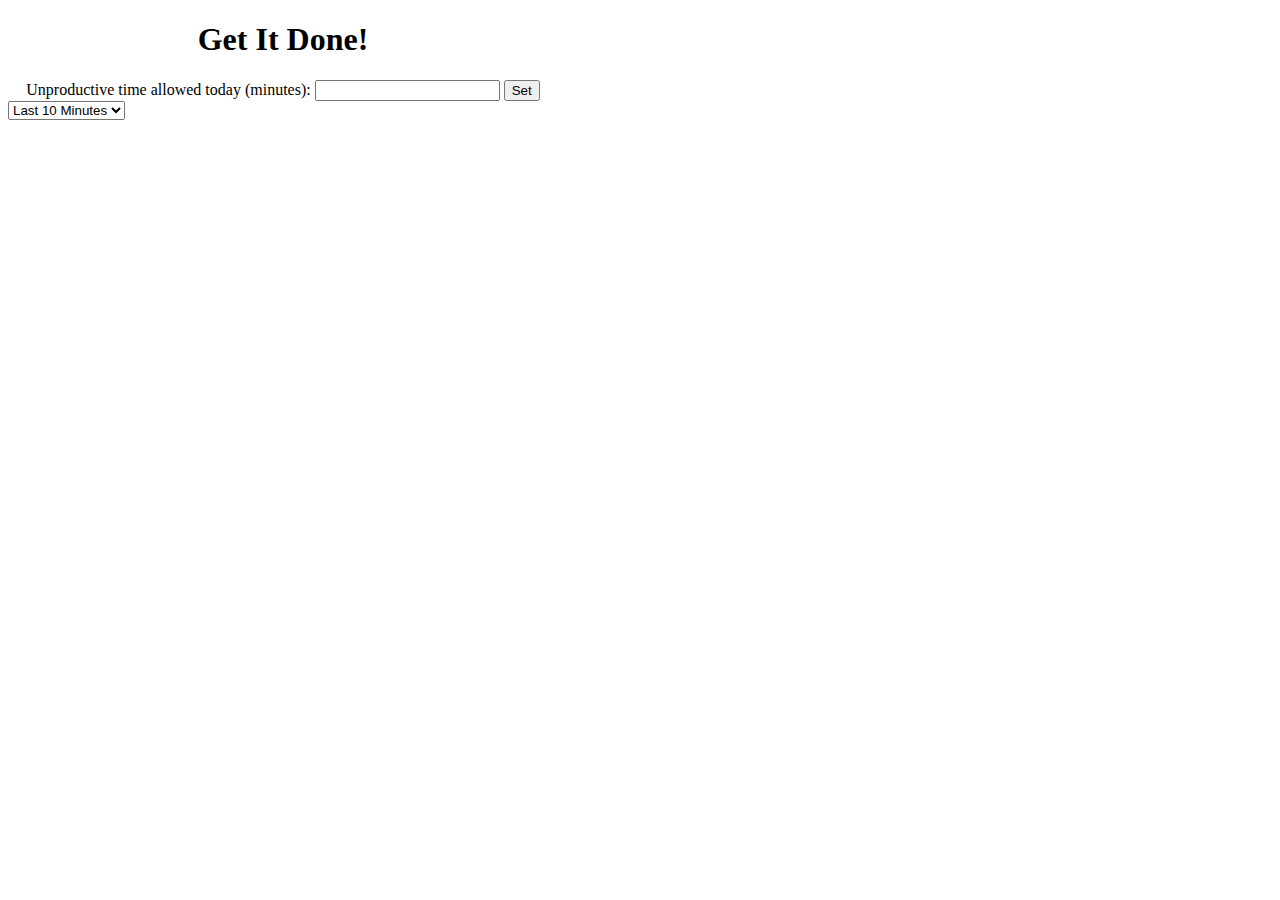
==== popup.html @ 4dec8895 "Add margin 20 bottom" ====
<!DOCTYPE html>
<link rel="stylesheet" type="text/css" href="style/popup.css">
<link rel="stylesheet" type="text/css" href="libs/bootstrap.min.css">
<body>

    <h1 id="title">Get It Done!</h1>
    <form id="settings">
  	Unproductive time allowed today (minutes):
  	<input type="number" id="duration"></input>
  	<button type="submit" class = "btn btn-secondary">Set</button>
    </form>
  <script src="libs/jquery.js"></script>
  <script src="popup.js"></script>
  <select id='span-select'>
    <option value="10">Last 10 Minutes</option>
    <option value="60">Last Hour</option>
    <option value="1440">Last Day</option>
    <option value="10080">Last Week</option>
    <option value="40320">Last Month</option>
  </select>
  </div>
<div id="chart-div" class="col-md-5">
  <canvas id="website-chart"></canvas>
</div>
</div>
<script src="libs/Chart.min.js"></script>
<script src="website_percentage.js"></script>
</body>
</html>
---- style/popup.css ----
body{
   width:550px;
   height:500px;
}
#title {
	text-align: center;
}
#chart-div{
  text-align: center; 
  width:550;
  height:500;
}

#duration {
  text-align: center;
}

.pie-legend{
  list-style-type: none;
}

#settings{
  text-align: center;
}

#dropdown {
    text-align: center;
    margin-bottom: 10px;
}

.margin20 {
    margin: 20px;
}
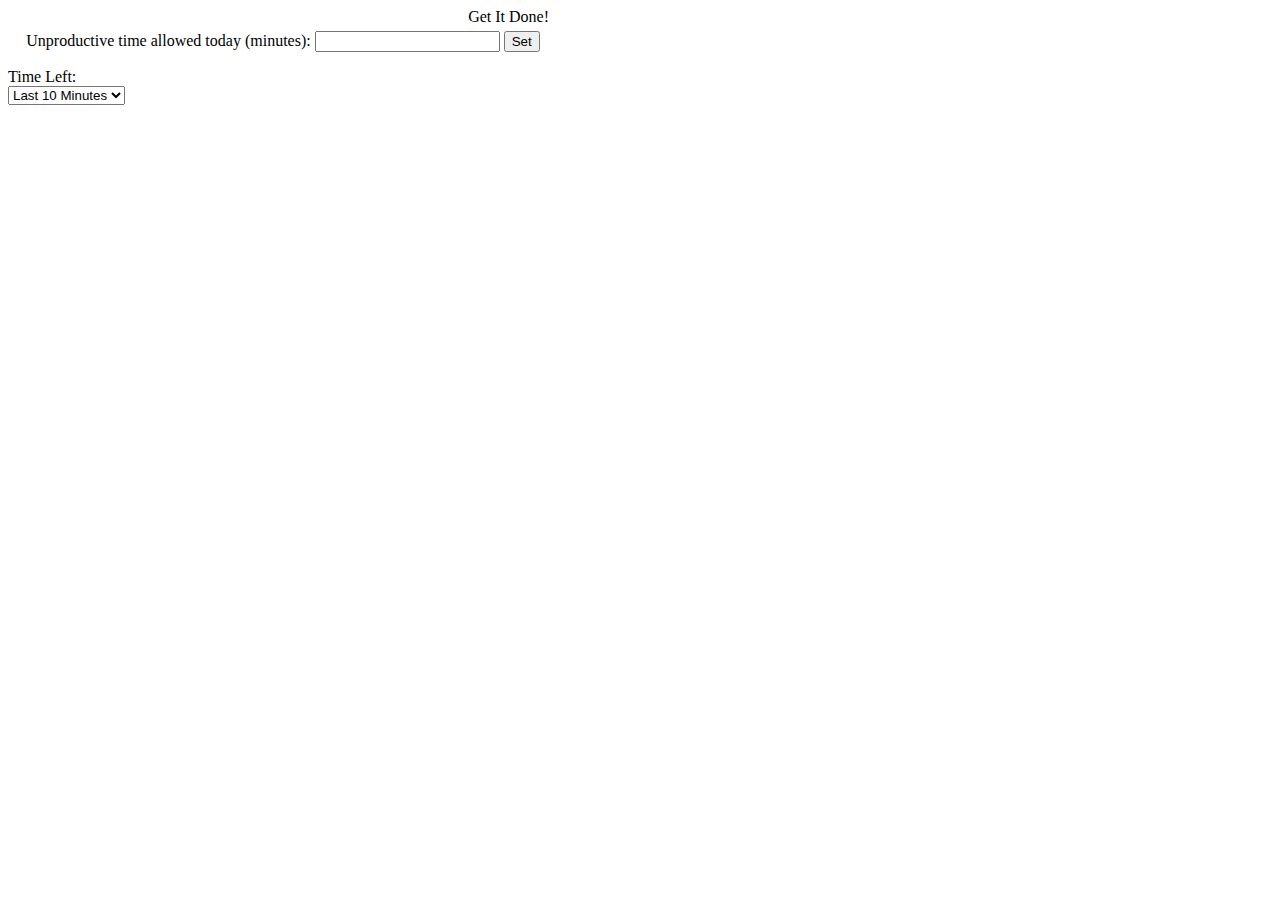
==== commit f198d392: "Resize "Get it Done!"" ====
--- a/popup.html
+++ b/popup.html
@@ -1,27 +1,27 @@
-<!DOCTYPE html>
+<html>
 <link rel="stylesheet" type="text/css" href="style/popup.css">
 <link rel="stylesheet" type="text/css" href="libs/bootstrap.min.css">
 <body>
-
-    <h1 id="title">Get It Done!</h1>
-    <form id="settings">
-  	Unproductive time allowed today (minutes):
-  	<input type="number" id="duration"></input>
-  	<button type="submit" class = "btn btn-secondary">Set</button>
-    </form>
-  <script src="libs/jquery.js"></script>
-  <script src="popup.js"></script>
-  <select id='span-select'>
+<p id="title">Get It Done!&nbsp;</p>
+<form id="settings">
+    Unproductive time allowed today (minutes):
+    <input type="number" id="duration"></input>
+    <button type="submit" class="btn btn-secondary">Set</button>
+</form>
+Time Left:
+<div id="remaining"></div>
+<script src="libs/jquery.js"></script>
+<script src="popup.js"></script>
+<select id='span-select'>
     <option value="10">Last 10 Minutes</option>
     <option value="60">Last Hour</option>
     <option value="1440">Last Day</option>
     <option value="10080">Last Week</option>
     <option value="40320">Last Month</option>
-  </select>
-  </div>
+</select>
+
 <div id="chart-div" class="col-md-5">
-  <canvas id="website-chart"></canvas>
-</div>
+    <canvas id="website-chart"></canvas>
 </div>
 <script src="libs/Chart.min.js"></script>
 <script src="website_percentage.js"></script>
--- a/style/popup.css
+++ b/style/popup.css
@@ -3,7 +3,8 @@
    height:500px;
 }
 #title {
-	text-align: center;
+    margin: 5px;
+    text-align: right;
 }
 #chart-div{
   text-align: center; 
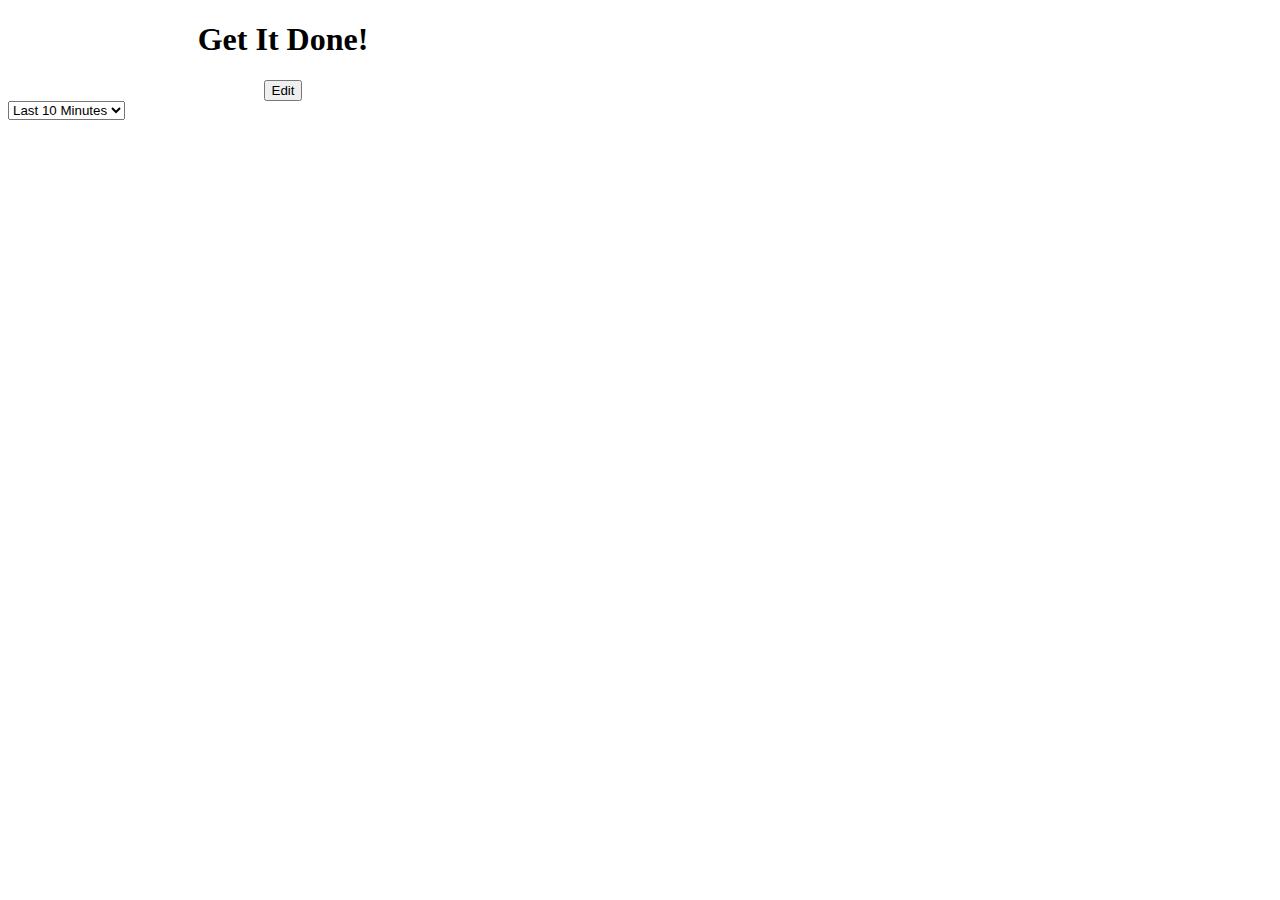
==== commit ffe7861d: "Modify CSS for better UX" ====
--- a/popup.html
+++ b/popup.html
@@ -1,27 +1,33 @@
-<html>
+<!DOCTYPE html>
 <link rel="stylesheet" type="text/css" href="style/popup.css">
 <link rel="stylesheet" type="text/css" href="libs/bootstrap.min.css">
 <body>
-<p id="title">Get It Done!&nbsp;</p>
-<form id="settings">
-    Unproductive time allowed today (minutes):
-    <input type="number" id="duration"></input>
-    <button type="submit" class="btn btn-secondary">Set</button>
-</form>
-Time Left:
-<div id="remaining"></div>
-<script src="libs/jquery.js"></script>
-<script src="popup.js"></script>
-<select id='span-select'>
+
+    <h1 id="title">Get It Done!</h1>
+    <div id="editTime">
+      <form id="settings">
+    	Unproductive time allowed today (minutes):
+    	<input type="number" id="duration"></input>
+    	<button type="submit" class = "btn btn-secondary">Set</button>
+      </form>
+    </div>
+    <div id="timeRemain">
+      <div id="remaining"></div>
+      <div id="editButton"><button type="button" class = "btn btn-secondary">Edit</button></div>
+    </div>
+  <script src="libs/jquery.js"></script>
+  <script src="popup.js"></script>
+  <select id='span-select'>
     <option value="10">Last 10 Minutes</option>
     <option value="60">Last Hour</option>
     <option value="1440">Last Day</option>
     <option value="10080">Last Week</option>
     <option value="40320">Last Month</option>
-</select>
-
+  </select>
+  </div>
 <div id="chart-div" class="col-md-5">
-    <canvas id="website-chart"></canvas>
+  <canvas id="website-chart"></canvas>
+</div>
 </div>
 <script src="libs/Chart.min.js"></script>
 <script src="website_percentage.js"></script>
--- a/style/popup.css
+++ b/style/popup.css
@@ -3,8 +3,7 @@
    height:500px;
 }
 #title {
-    margin: 5px;
-    text-align: right;
+	text-align: center;
 }
 #chart-div{
   text-align: center; 
@@ -32,3 +31,20 @@
 .margin20 {
     margin: 20px;
 }
+
+#remaining{
+  display: inline;
+}
+
+#editTime{
+  display:none;
+}
+
+#editButton{
+  display:inline;
+}
+
+#timeRemain{
+  /*display:inline;*/
+  text-align:center;
+}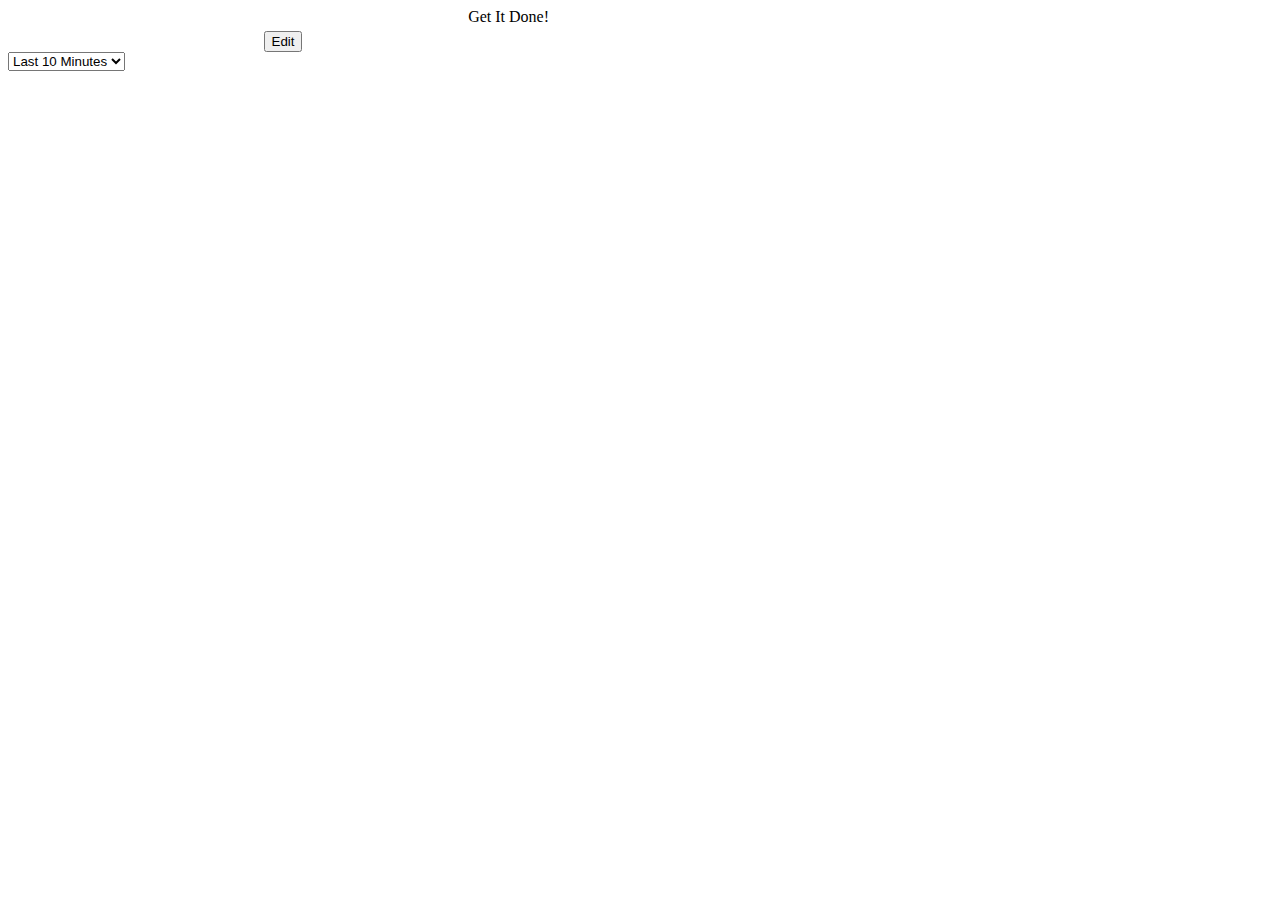
==== commit 947376dc: "Merge branch 'master' of https://github.com/Hackathon2016SP/GetItDone" ====
--- a/popup.html
+++ b/popup.html
@@ -1,9 +1,8 @@
-<!DOCTYPE html>
+<html>
 <link rel="stylesheet" type="text/css" href="style/popup.css">
 <link rel="stylesheet" type="text/css" href="libs/bootstrap.min.css">
 <body>
-
-    <h1 id="title">Get It Done!</h1>
+    <p id="title">Get It Done!&nbsp;</p>
     <div id="editTime">
       <form id="settings">
     	Unproductive time allowed today (minutes):
@@ -23,11 +22,10 @@
     <option value="1440">Last Day</option>
     <option value="10080">Last Week</option>
     <option value="40320">Last Month</option>
-  </select>
-  </div>
+</select>
+
 <div id="chart-div" class="col-md-5">
-  <canvas id="website-chart"></canvas>
-</div>
+    <canvas id="website-chart"></canvas>
 </div>
 <script src="libs/Chart.min.js"></script>
 <script src="website_percentage.js"></script>
--- a/style/popup.css
+++ b/style/popup.css
@@ -3,7 +3,8 @@
    height:500px;
 }
 #title {
-	text-align: center;
+    margin: 5px;
+    text-align: right;
 }
 #chart-div{
   text-align: center; 
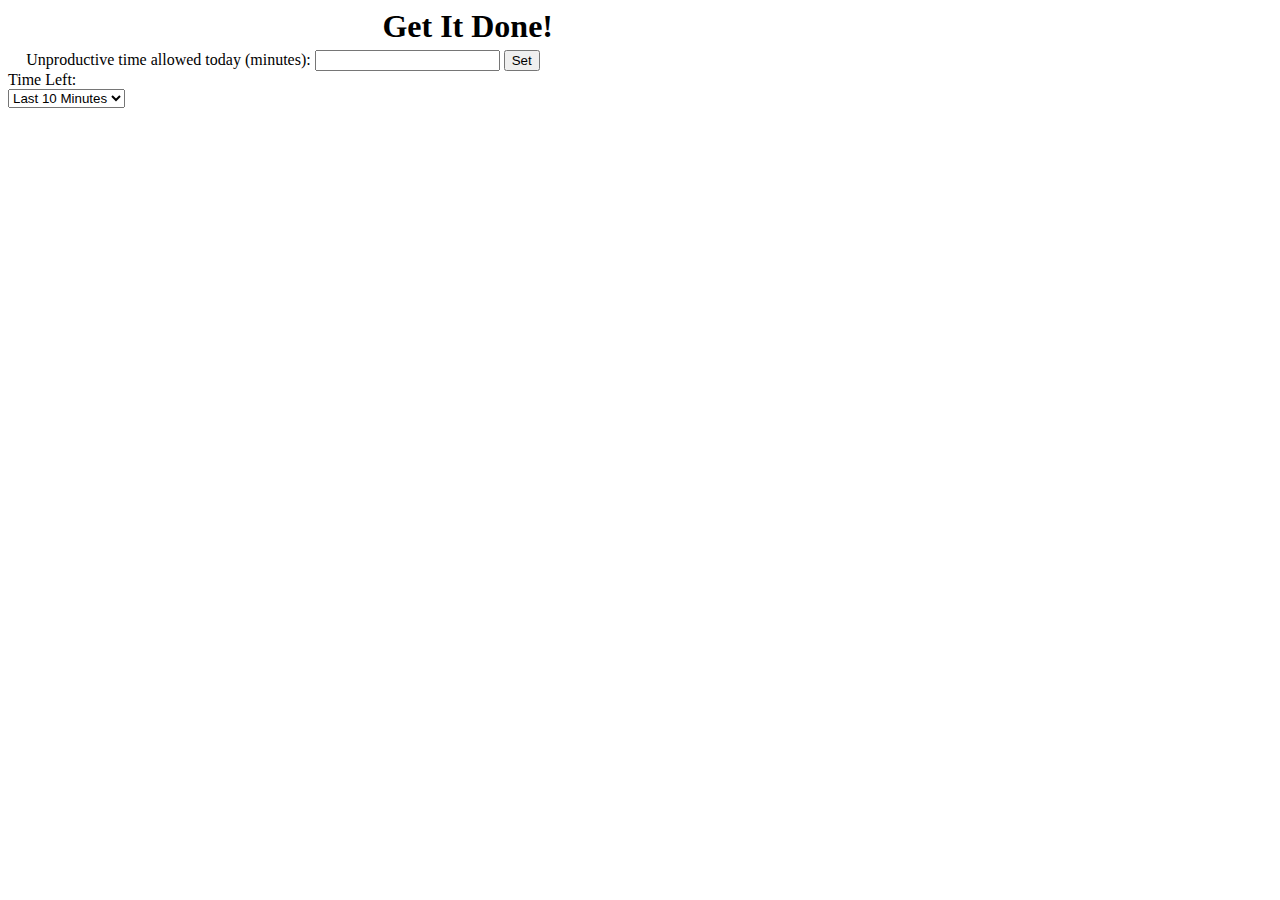
==== commit 12f9e143: "Add annoying audio" ====
--- a/popup.html
+++ b/popup.html
@@ -1,19 +1,15 @@
-<html>
+<!DOCTYPE html>
 <link rel="stylesheet" type="text/css" href="style/popup.css">
 <link rel="stylesheet" type="text/css" href="libs/bootstrap.min.css">
 <body>
-    <p id="title">Get It Done!&nbsp;</p>
-    <div id="editTime">
-      <form id="settings">
-    	Unproductive time allowed today (minutes):
-    	<input type="number" id="duration"></input>
-    	<button type="submit" class = "btn btn-secondary">Set</button>
-      </form>
-    </div>
-    <div id="timeRemain">
-      <div id="remaining"></div>
-      <div id="editButton"><button type="button" class = "btn btn-secondary">Edit</button></div>
-    </div>
+
+    <h1 id="title">Get It Done!</h1>
+    <form id="settings">
+  	Unproductive time allowed today (minutes):
+  	<input type="number" id="duration"></input>
+  	<button type="submit" class = "btn btn-secondary">Set</button>
+    </form>
+    <div class="text-center">Time Left: <div id="remaining"></div></div>
   <script src="libs/jquery.js"></script>
   <script src="popup.js"></script>
   <select id='span-select'>
@@ -22,10 +18,10 @@
     <option value="1440">Last Day</option>
     <option value="10080">Last Week</option>
     <option value="40320">Last Month</option>
-</select>
-
+  </select>
 <div id="chart-div" class="col-md-5">
-    <canvas id="website-chart"></canvas>
+  <canvas id="website-chart"></canvas>
+</div>
 </div>
 <script src="libs/Chart.min.js"></script>
 <script src="website_percentage.js"></script>
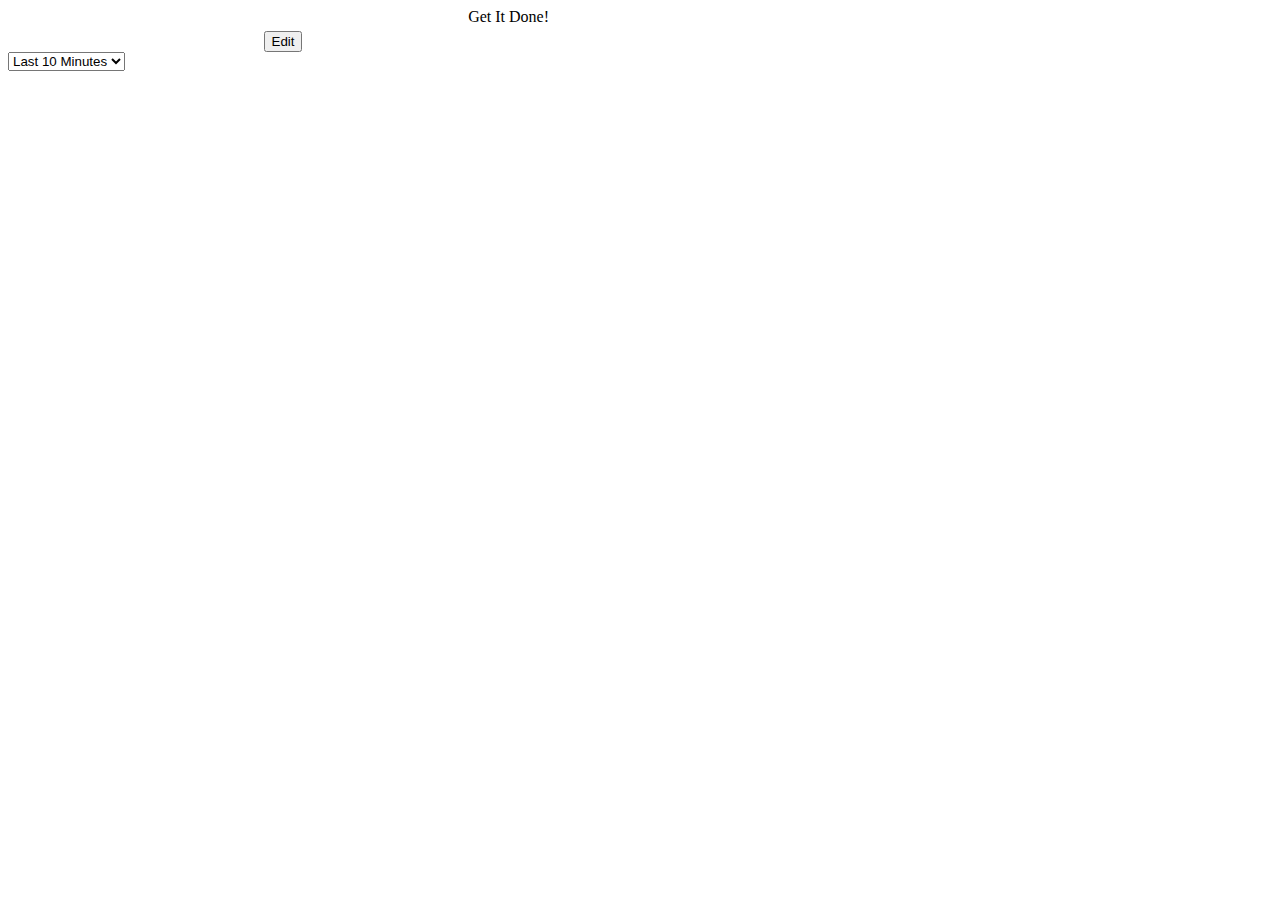
==== commit 36c5019e: "merge" ====
--- a/popup.html
+++ b/popup.html
@@ -1,15 +1,19 @@
-<!DOCTYPE html>
+<html>
 <link rel="stylesheet" type="text/css" href="style/popup.css">
 <link rel="stylesheet" type="text/css" href="libs/bootstrap.min.css">
 <body>
-
-    <h1 id="title">Get It Done!</h1>
-    <form id="settings">
-  	Unproductive time allowed today (minutes):
-  	<input type="number" id="duration"></input>
-  	<button type="submit" class = "btn btn-secondary">Set</button>
-    </form>
-    <div class="text-center">Time Left: <div id="remaining"></div></div>
+    <p id="title">Get It Done!&nbsp;</p>
+    <div id="editTime">
+      <form id="settings">
+    	Unproductive time allowed today (minutes):
+    	<input type="number" id="duration"></input>
+    	<button type="submit" class = "btn btn-secondary">Set</button>
+      </form>
+    </div>
+    <div id="timeRemain">
+      <div id="remaining"></div>
+      <div id="editButton"><button type="button" class = "btn btn-secondary">Edit</button></div>
+    </div>
   <script src="libs/jquery.js"></script>
   <script src="popup.js"></script>
   <select id='span-select'>
@@ -20,8 +24,7 @@
     <option value="40320">Last Month</option>
   </select>
 <div id="chart-div" class="col-md-5">
-  <canvas id="website-chart"></canvas>
-</div>
+    <canvas id="website-chart"></canvas>
 </div>
 <script src="libs/Chart.min.js"></script>
 <script src="website_percentage.js"></script>
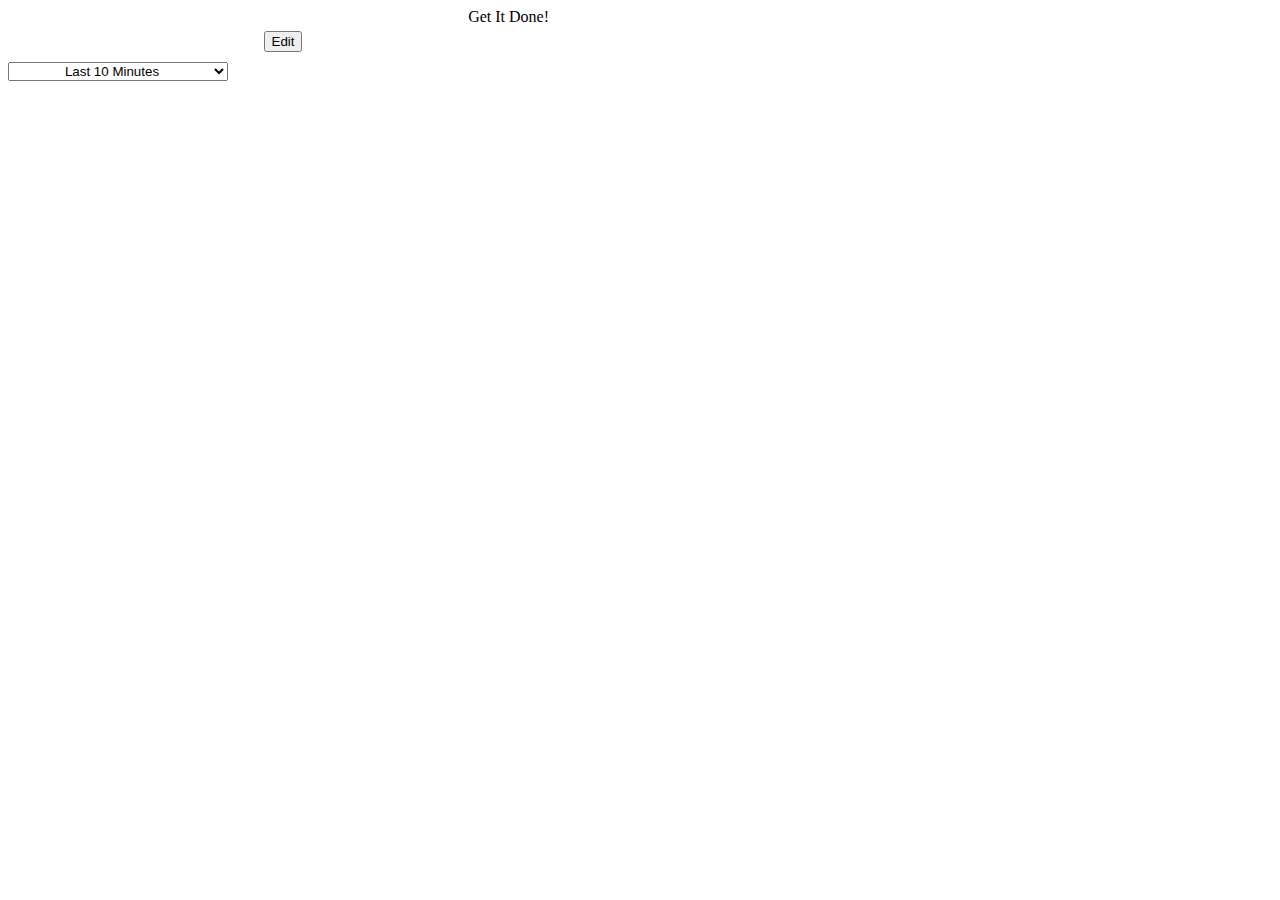
==== commit 72236e4d: "Style adjustments" ====
--- a/popup.html
+++ b/popup.html
@@ -1,32 +1,42 @@
 <html>
-<link rel="stylesheet" type="text/css" href="style/popup.css">
-<link rel="stylesheet" type="text/css" href="libs/bootstrap.min.css">
+<head>
+    <link rel="stylesheet" type="text/css" href="style/popup.css">
+    <link rel="stylesheet" type="text/css" href="libs/bootstrap.min.css">
+    <link rel="stylesheet" type="text/css" href="libs/bootstrap-combobox.css"/>
+    <script src="libs/jquery.js"></script>
+</head>
 <body>
-    <p id="title">Get It Done!&nbsp;</p>
-    <div id="editTime">
-      <form id="settings">
-    	Unproductive time allowed today (minutes):
-    	<input type="number" id="duration"></input>
-    	<button type="submit" class = "btn btn-secondary">Set</button>
-      </form>
+<p id="title">Get It Done!&nbsp;</p>
+
+<div id="editTime">
+    <form id="settings">
+        Unproductive time allowed today (minutes):
+        <input type="number" id="duration"></input>
+        <button type="submit" class="btn btn-default btn-secondary">Set</button>
+    </form>
+</div>
+<div id="timeRemain">
+    <div id="remaining"></div>
+    <div id="editButton">
+        <button type="button" class="btn btn-default btn-secondary">Edit</button>
     </div>
-    <div id="timeRemain">
-      <div id="remaining"></div>
-      <div id="editButton"><button type="button" class = "btn btn-secondary">Edit</button></div>
-    </div>
-  <script src="libs/jquery.js"></script>
-  <script src="popup.js"></script>
-  <select id='span-select'>
+</div>
+<script src="popup.js"></script>
+<select class="combobox-container form-control" id='span-select'>
     <option value="10">Last 10 Minutes</option>
     <option value="60">Last Hour</option>
     <option value="1440">Last Day</option>
     <option value="10080">Last Week</option>
     <option value="40320">Last Month</option>
-  </select>
+</select>
+
 <div id="chart-div" class="col-md-5">
     <canvas id="website-chart"></canvas>
 </div>
 <script src="libs/Chart.min.js"></script>
 <script src="website_percentage.js"></script>
+<script src="website_over_time_specific.js"></script>
+<script src="libs/bootstrap-combobox.js"></script>
+<script src="combobox.js"></script>
 </body>
 </html>
--- a/style/popup.css
+++ b/style/popup.css
@@ -13,6 +13,7 @@
 }
 
 #duration {
+    width: 75px;
   text-align: center;
 }
 
@@ -48,4 +49,9 @@
 #timeRemain{
   /*display:inline;*/
   text-align:center;
+}
+
+.combobox-container {
+    width: 200px !important;
+    text-align: center;
 }